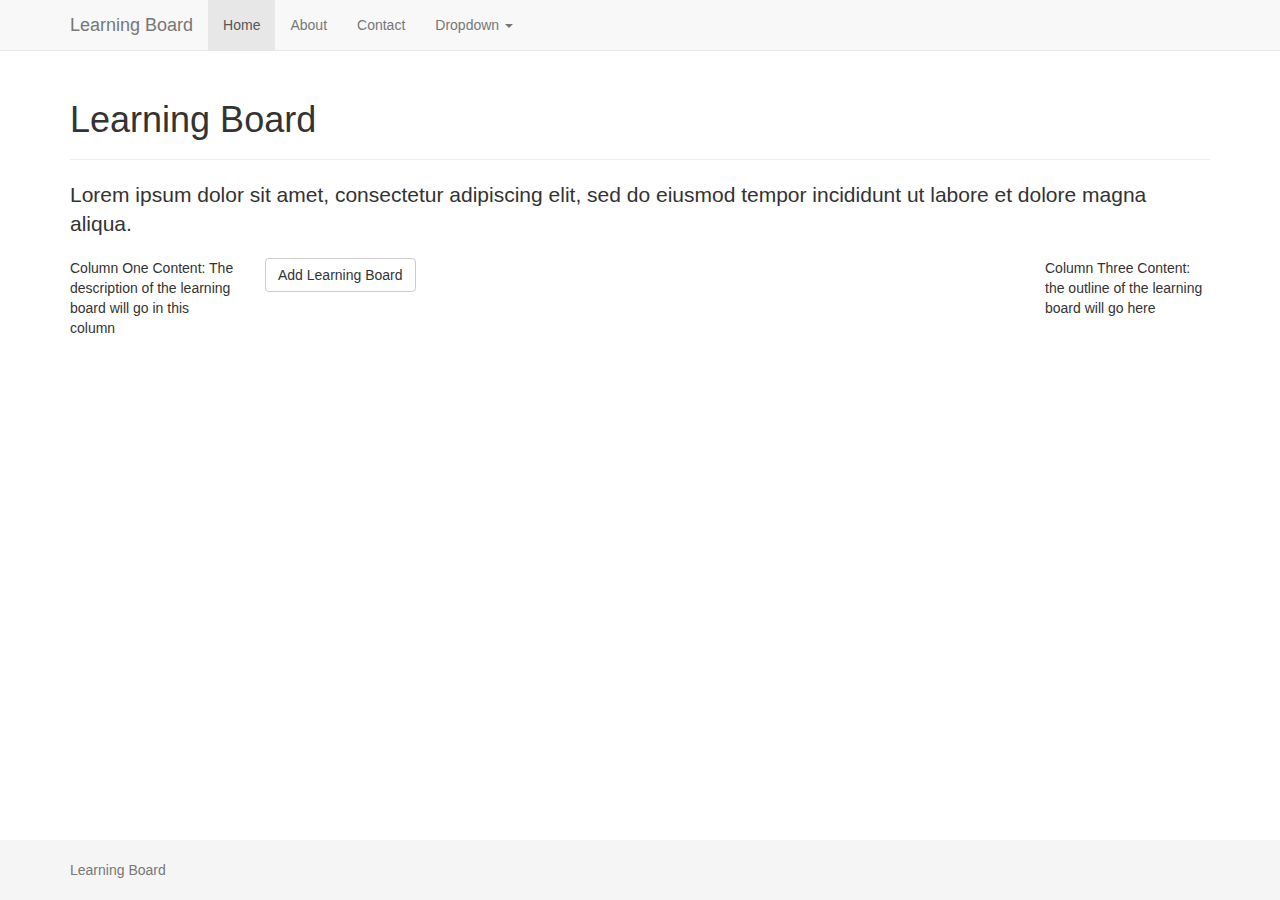
==== index.html @ f4fb30b7 "first commit" ====
<!DOCTYPE html>
<html lang="en">
  <head>
    <meta charset="utf-8">
    <meta http-equiv="X-UA-Compatible" content="IE=edge">
    <meta name="viewport" content="width=device-width, initial-scale=1">
    <!-- The above 3 meta tags *must* come first in the head; any other head content must come *after* these tags -->
    <meta name="description" content="">
    <meta name="author" content="">
    <link rel="icon" href="img/favicon.ico">

    <title>Sticky Footer Navbar Template for Bootstrap</title>

    <!-- Bootstrap core CSS -->
    <link href="css/bootstrap.min.css" rel="stylesheet">

    <!-- IE10 viewport hack for Surface/desktop Windows 8 bug -->
    <link href="css/ie10-viewport-bug-workaround.css" rel="stylesheet">

    <!-- Custom styles for this template -->
    <link href="css/lb.css" rel="stylesheet">    
    <link href="css/sticky-footer-navbar.css" rel="stylesheet">

    <!-- Just for debugging purposes. Don't actually copy these 2 lines! -->
    <!--[if lt IE 9]><script src="../../assets/js/ie8-responsive-file-warning.js"></script><![endif]-->
    <script src="js/ie-emulation-modes-warning.js"></script>

    <!-- HTML5 shim and Respond.js for IE8 support of HTML5 elements and media queries -->
    <!--[if lt IE 9]>
      <script src="https://oss.maxcdn.com/html5shiv/3.7.3/html5shiv.min.js"></script>
      <script src="https://oss.maxcdn.com/respond/1.4.2/respond.min.js"></script>
    <![endif]-->
  </head>

  <body>

    <!-- Fixed navbar -->
    <nav class="navbar navbar-default navbar-fixed-top">
      <div class="container">
        <div class="navbar-header">
          <button type="button" class="navbar-toggle collapsed" data-toggle="collapse" data-target="#navbar" aria-expanded="false" aria-controls="navbar">
            <span class="sr-only">Toggle navigation</span>
            <span class="icon-bar"></span>
            <span class="icon-bar"></span>
            <span class="icon-bar"></span>
          </button>
          <a class="navbar-brand" href="#">Learning Board</a>
        </div>
        <div id="navbar" class="collapse navbar-collapse">
          <ul class="nav navbar-nav">
            <li class="active"><a href="#">Home</a></li>
            <li><a href="#about">About</a></li>
            <li><a href="#contact">Contact</a></li>
            <li class="dropdown">
              <a href="#" class="dropdown-toggle" data-toggle="dropdown" role="button" aria-haspopup="true" aria-expanded="false">Dropdown <span class="caret"></span></a>
              <ul class="dropdown-menu">
                <li><a href="#">Action</a></li>
                <li><a href="#">Another action</a></li>
                <li><a href="#">Something else here</a></li>
                <li role="separator" class="divider"></li>
                <li class="dropdown-header">Nav header</li>
                <li><a href="#">Separated link</a></li>
                <li><a href="#">One more separated link</a></li>
              </ul>
            </li>
          </ul>
        </div><!--/.nav-collapse -->
      </div>
    </nav>

    <!-- Begin page content -->
    <div class="container">
      <div class="page-header">
        <h1>Learning Board</h1>
      </div>
      <p class="lead">Lorem ipsum dolor sit amet, consectetur adipiscing elit, sed do eiusmod tempor incididunt ut labore et dolore magna aliqua.</p>


      <div class="row">
        <div class="col-md-2">Column One Content: The description of the learning board will go in this column</div>
        <div class="col-md-8">



        <!-- ---------- start: middle column ---------- -->

          <!--
          <a class="btn btn-default" role="button" data-toggle="collapse" href="#collapseExample" aria-expanded="false" aria-controls="collapseExample">
            Add Learning Board
          </a>
          -->

          <button class="btn btn-default" type="button" data-toggle="collapse" data-target="#collapseExample" aria-expanded="false" aria-controls="collapseExample">
            Add Learning Board
          </button>



          <div class="collapse" id="collapseExample">
            <div class="well">
              

              <!-- start: the html form -->
              <div class="form-group">
                <label for="titleLabel">Title</label>
                <input type="text" class="form-control" id="title" placeholder="Your title goes here ...">
              </div>


              <div class="form-group">
                <label for="linkLabel">Video Link</label>
                <input type="text" class="form-control" id="link" placeholder="Your link goes here ..." value="https://www.youtube.com/embed/j1q4-tzMI28">
              </div>


              <div class="form-group">
                <label for="descriptionLabel">Description</label>
                <textarea class="form-control" id="description" rows="3" placeholder="Your description goes here ..."></textarea>
              </div>

              <!--  
              <div class="form-group">
                <label for="fileLabel">File input</label>
                <input type="file" id="exampleInputFile">
                <p class="help-block">Example block-level help text here.</p>
              </div>
              -->

              <button type="submit" class="btn btn-default" id="createBoard" onclick="createBoard()">Submit</button>
              <!-- end: the html form -->


            </div>
          </div>

        <!-- ---------- end: middle column ---------- -->



        </div>
        <div class="col-md-2">Column Three Content: the outline of the learning board will go here</div>
      </div><!-- /.row -->






      <div class="row">
        <div class="col-md-2"></div>        
        <div class="col-md-8" id="content">



        <!-- ---------- middle column content ---------- -->



        </div>
        <div class="col-md-2"></div>
      </div><!-- /.row -->



    </div>


    <footer class="footer">
      <div class="container">
        <p class="text-muted">Learning Board</p>
      </div>
    </footer>


    <!-- Bootstrap core JavaScript
    ================================================== -->
    <!-- Placed at the end of the document so the pages load faster -->
    <script src="https://ajax.googleapis.com/ajax/libs/jquery/1.12.4/jquery.min.js"></script>
    <script>window.jQuery || document.write('<script src="js/jquery.min.js"><\/script>')</script>
    <script src="js/bootstrap.min.js"></script>
    <!-- IE10 viewport hack for Surface/desktop Windows 8 bug -->
    <script src="js/ie10-viewport-bug-workaround.js"></script>




<script>

function responsiveEmbed(title, link, description){

/*
<div class="panel panel-default">
  <div class="panel-heading">
    <h3 class="panel-title">Panel title</h3>
  </div>
  <div class="panel-body">
    Panel content
  </div>
</div>
*/

  var html = '';
  html += '<div class="panel panel-default">';
  html += '  <div class="panel-heading">';  
  html += '    <h3 class="panel-title">' + title + '</h3>';
  html += '  </div>';
  html += '<div class="panel-body">';
  html += '  <div>' + description + '</div>';  
  html += '  <div class="embed-responsive embed-responsive-16by9">';
  html += '    <iframe class="embed-responsive-item" src="' + link + '"></iframe>';
  html += '  </div>';
  html += '</div>';  
  console.log(html);
  return html;
}
    
function createBoard() {

  $('#collapseExample').collapse('hide');

  var content = document.getElementById('content');
  var html    = content.innerHTML;  
  var title   = document.getElementById('title');
  var link    = document.getElementById('link');
  var description = document.getElementById('description');

  html += responsiveEmbed(title.value, link.value, description.value);
  content.innerHTML = html;

  // clear form fields
  title.value = '';
  //link.value = '';
  description.value = '';  

  // business logic...
  console.log('Hello People!');

}
    
</script>



  </body>
</html>
---- css/ie10-viewport-bug-workaround.css ----
/*!
 * IE10 viewport hack for Surface/desktop Windows 8 bug
 * Copyright 2014-2015 Twitter, Inc.
 * Licensed under MIT (https://github.com/twbs/bootstrap/blob/master/LICENSE)
 */

/*
 * See the Getting Started docs for more information:
 * http://getbootstrap.com/getting-started/#support-ie10-width
 */
@-webkit-viewport { width: device-width; }
@-moz-viewport    { width: device-width; }
@-ms-viewport     { width: device-width; }
@-o-viewport      { width: device-width; }
@viewport         { width: device-width; }
---- css/lb.css ----
.bs-example {
    position: relative;
    padding: 45px 15px 15px;
    margin: 0 -15px 15px;
    border-color: #e5e5e5 #eee #eee;
    border-style: solid;
    border-width: 1px 0;
    -webkit-box-shadow: inset 0 3px 6px rgba(0,0,0,.05);
    box-shadow: inset 0 3px 6px rgba(0,0,0,.05)
}

.bs-example:after {
    position: absolute;
    top: 15px;
    left: 15px;
    font-size: 12px;
    font-weight: 700;
    color: #959595;
    text-transform: uppercase;
    letter-spacing: 1px;
    content: "Activity"
}

.bs-example-padded-bottom {
    padding-bottom: 24px
}

.bs-example+.highlight,.bs-example+.zero-clipboard+.highlight {
    margin: -15px -15px 15px;
    border-width: 0 0 1px;
    border-radius: 0
}

@media (min-width: 768px) {
    .bs-example {
        margin-right:0;
        margin-left: 0;
        background-color: #fff;
        border-color: #ddd;
        border-width: 1px;
        border-radius: 4px 4px 0 0;
        -webkit-box-shadow: none;
        box-shadow: none
    }

    .bs-example+.highlight,.bs-example+.zero-clipboard+.highlight {
        margin-top: -16px;
        margin-right: 0;
        margin-left: 0;
        border-width: 1px;
        border-bottom-right-radius: 4px;
        border-bottom-left-radius: 4px
    }

    .bs-example-standalone {
        border-radius: 4px
    }
}

.bs-example .container {
    width: auto
}

.bs-example>.alert:last-child,.bs-example>.form-control:last-child,.bs-example>.jumbotron:last-child,.bs-example>.list-group:last-child,.bs-example>.navbar:last-child,.bs-example>.panel:last-child,.bs-example>.progress:last-child,.bs-example>.table-responsive:last-child>.table,.bs-example>.table:last-child,.bs-example>.well:last-child,.bs-example>blockquote:last-child,.bs-example>ol:last-child,.bs-example>p:last-child,.bs-example>ul:last-child {
    margin-bottom: 0
}

.bs-example>p>.close {
    float: none
}

.bs-example-type .table .type-info {
    color: #767676;
    vertical-align: middle
}

.bs-example-type .table td {
    padding: 15px 0;
    border-color: #eee
}

.bs-example-type .table tr:first-child td {
    border-top: 0
}

.bs-example-type h1,.bs-example-type h2,.bs-example-type h3,.bs-example-type h4,.bs-example-type h5,.bs-example-type h6 {
    margin: 0
}

.bs-example-bg-classes p {
    padding: 15px
}

.bs-example>.img-circle,.bs-example>.img-rounded,.bs-example>.img-thumbnail {
    margin: 5px
}

.bs-example>.table-responsive>.table {
    background-color: #fff
}

.bs-example>.btn,.bs-example>.btn-group {
    margin-top: 5px;
    margin-bottom: 5px
}

.bs-example>.btn-toolbar+.btn-toolbar {
    margin-top: 10px
}

.bs-example-control-sizing input[type=text]+input[type=text],.bs-example-control-sizing select {
    margin-top: 10px
}

.bs-example-form .input-group {
    margin-bottom: 10px
}

.bs-example>textarea.form-control {
    resize: vertical
}

.bs-example>.list-group {
    max-width: 400px
}

.bs-example .navbar:last-child {
    margin-bottom: 0
}


.bs-example .pagination {
    margin-top: 10px;
    margin-bottom: 10px
}

.bs-example>.pager {
    margin-top: 0
}

.bs-example-modal {
    background-color: #f5f5f5
}

.bs-example-modal .modal {
    position: relative;
    top: auto;
    right: auto;
    bottom: auto;
    left: auto;
    z-index: 1;
    display: block
}

.bs-example-modal .modal-dialog {
    left: auto;
    margin-right: auto;
    margin-left: auto
}

.bs-example>.dropdown>.dropdown-toggle {
    float: left
}

.bs-example>.dropdown>.dropdown-menu {
    position: static;
    display: block;
    margin-bottom: 5px;
    clear: left
}

.bs-example-tabs .nav-tabs {
    margin-bottom: 15px
}

.bs-example-tooltips {
    text-align: center
}

.bs-example-tooltips>.btn {
    margin-top: 5px;
    margin-bottom: 5px
}

.bs-example-tooltip .tooltip {
    position: relative;
    display: inline-block;
    margin: 10px 20px;
    opacity: 1
}

.bs-example-popover {
    padding-bottom: 24px;
    background-color: #f9f9f9
}

.bs-example-popover .popover {
    position: relative;
    display: block;
    float: left;
    width: 260px;
    margin: 20px
}

.bs-example>.nav-pills-stacked-example {
    max-width: 300px
}
---- css/sticky-footer-navbar.css ----
/* Sticky footer styles
-------------------------------------------------- */
html {
  position: relative;
  min-height: 100%;
}
body {
  /* Margin bottom by footer height */
  margin-bottom: 60px;
}
.footer {
  position: absolute;
  bottom: 0;
  width: 100%;
  /* Set the fixed height of the footer here */
  height: 60px;
  background-color: #f5f5f5;
}


/* Custom page CSS
-------------------------------------------------- */
/* Not required for template or sticky footer method. */

body > .container {
  padding: 60px 15px 0;
}
.container .text-muted {
  margin: 20px 0;
}

.footer > .container {
  padding-right: 15px;
  padding-left: 15px;
}

code {
  font-size: 80%;
}
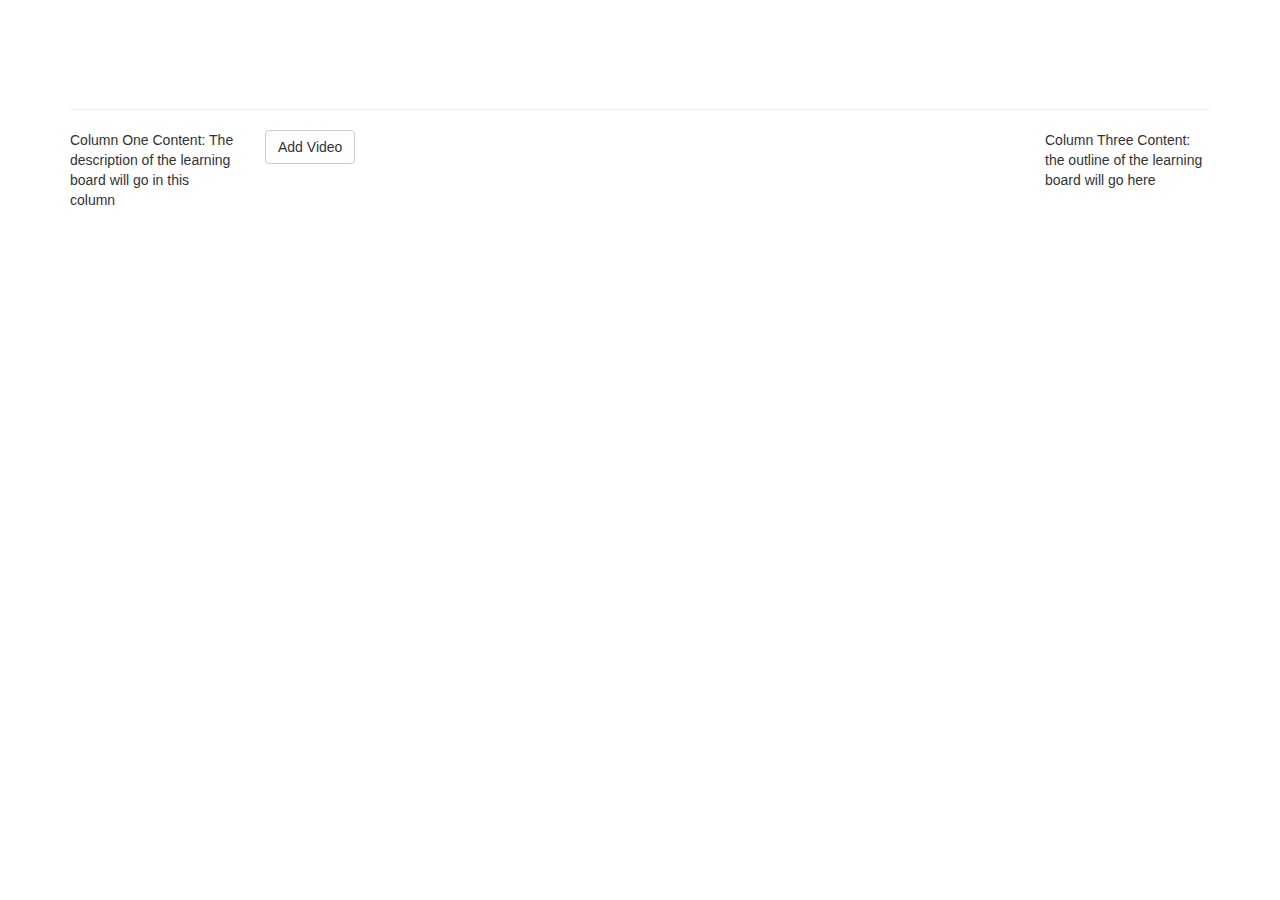
==== commit 04ec6862: "kog content" ====
--- a/index.html
+++ b/index.html
@@ -30,50 +30,28 @@
       <script src="https://oss.maxcdn.com/html5shiv/3.7.3/html5shiv.min.js"></script>
       <script src="https://oss.maxcdn.com/respond/1.4.2/respond.min.js"></script>
     <![endif]-->
+
+    <!-- kogs js files -->
+    <script src="js/main.js"></script>    
+    <script src="js/navbar.js"></script>
+    <script src="js/footer.js"></script>
+
+    <!-- for API calls to server -->    
+    <script src="js/superagent.min.js"></script>
   </head>
 
   <body>
 
     <!-- Fixed navbar -->
-    <nav class="navbar navbar-default navbar-fixed-top">
-      <div class="container">
-        <div class="navbar-header">
-          <button type="button" class="navbar-toggle collapsed" data-toggle="collapse" data-target="#navbar" aria-expanded="false" aria-controls="navbar">
-            <span class="sr-only">Toggle navigation</span>
-            <span class="icon-bar"></span>
-            <span class="icon-bar"></span>
-            <span class="icon-bar"></span>
-          </button>
-          <a class="navbar-brand" href="#">Learning Board</a>
-        </div>
-        <div id="navbar" class="collapse navbar-collapse">
-          <ul class="nav navbar-nav">
-            <li class="active"><a href="#">Home</a></li>
-            <li><a href="#about">About</a></li>
-            <li><a href="#contact">Contact</a></li>
-            <li class="dropdown">
-              <a href="#" class="dropdown-toggle" data-toggle="dropdown" role="button" aria-haspopup="true" aria-expanded="false">Dropdown <span class="caret"></span></a>
-              <ul class="dropdown-menu">
-                <li><a href="#">Action</a></li>
-                <li><a href="#">Another action</a></li>
-                <li><a href="#">Something else here</a></li>
-                <li role="separator" class="divider"></li>
-                <li class="dropdown-header">Nav header</li>
-                <li><a href="#">Separated link</a></li>
-                <li><a href="#">One more separated link</a></li>
-              </ul>
-            </li>
-          </ul>
-        </div><!--/.nav-collapse -->
-      </div>
-    </nav>
+    <div id='fixednavbar'></div>
+    <script>kogs.navbar();</script>
 
     <!-- Begin page content -->
     <div class="container">
       <div class="page-header">
-        <h1>Learning Board</h1>
+        <h1><div id='kogTitle'></div></h1>
       </div>
-      <p class="lead">Lorem ipsum dolor sit amet, consectetur adipiscing elit, sed do eiusmod tempor incididunt ut labore et dolore magna aliqua.</p>
+      <p class="lead"><div id='kogDescription'></div></p>
 
 
       <div class="row">
@@ -91,7 +69,7 @@
           -->
 
           <button class="btn btn-default" type="button" data-toggle="collapse" data-target="#collapseExample" aria-expanded="false" aria-controls="collapseExample">
-            Add Learning Board
+            Add Video
           </button>
 
 
@@ -126,7 +104,7 @@
               </div>
               -->
 
-              <button type="submit" class="btn btn-default" id="createBoard" onclick="createBoard()">Submit</button>
+              <button type="submit" class="btn btn-default" id="addVideo" onclick="addVideo()">Submit</button>
               <!-- end: the html form -->
 
 
@@ -165,11 +143,10 @@
     </div>
 
 
-    <footer class="footer">
-      <div class="container">
-        <p class="text-muted">Learning Board</p>
-      </div>
-    </footer>
+    <!-- page footer -->
+    <div id='pagefooter'></div>
+    <script>kogs.footer();</script>
+
 
 
     <!-- Bootstrap core JavaScript
@@ -185,20 +162,41 @@
 
 
 <script>
+var id = null;
+
+window.onload = function(){
+  id  = getParameter('id');
+  var kog = getKog(id);
+};
+
+function getParameter(name) {
+    var match = RegExp('[?&]' + name + '=([^&]*)').exec(window.location.search);
+    return match && decodeURIComponent(match[1].replace(/\+/g, ' '));
+}
+
+function getKog(id) {
+    var payload = null; 
+    var url = 'http://localhost:3000/kogs/' + id;
+
+    superagent
+        .get(url)
+        .end(function(err, res){
+            if (err) {
+                console.log(err);
+            } else {
+                console.log(res.body);
+                populate(res.body);
+            }
+        });
+}
+
+function populate(kog){
+    document.getElementById('kogTitle').innerHTML = kog.title;
+    document.getElementById('kogDescription').innerHTML = kog.description;    
+}
+
 
 function responsiveEmbed(title, link, description){
-
-/*
-<div class="panel panel-default">
-  <div class="panel-heading">
-    <h3 class="panel-title">Panel title</h3>
-  </div>
-  <div class="panel-body">
-    Panel content
-  </div>
-</div>
-*/
-
   var html = '';
   html += '<div class="panel panel-default">';
   html += '  <div class="panel-heading">';  
@@ -213,17 +211,36 @@
   console.log(html);
   return html;
 }
+
+function postVideo(title, link, description) {
+    var url = 'http://localhost:3000/videos';
+    superagent
+        .post(url)
+        .send({ id: id })
+        .send({ title: title })
+        .send({ link: link })
+        .send({ link: link })
+        .end(function(err, res){
+            if (err) {
+                console.log(err);
+            } else {
+                console.log(res.body);
+            }
+        });
+}
+
     
-function createBoard() {
+function addVideo() {
 
   $('#collapseExample').collapse('hide');
-
   var content = document.getElementById('content');
   var html    = content.innerHTML;  
   var title   = document.getElementById('title');
   var link    = document.getElementById('link');
   var description = document.getElementById('description');
 
+  postVideo(title.value, link.value, description.value);
+
   html += responsiveEmbed(title.value, link.value, description.value);
   content.innerHTML = html;
 
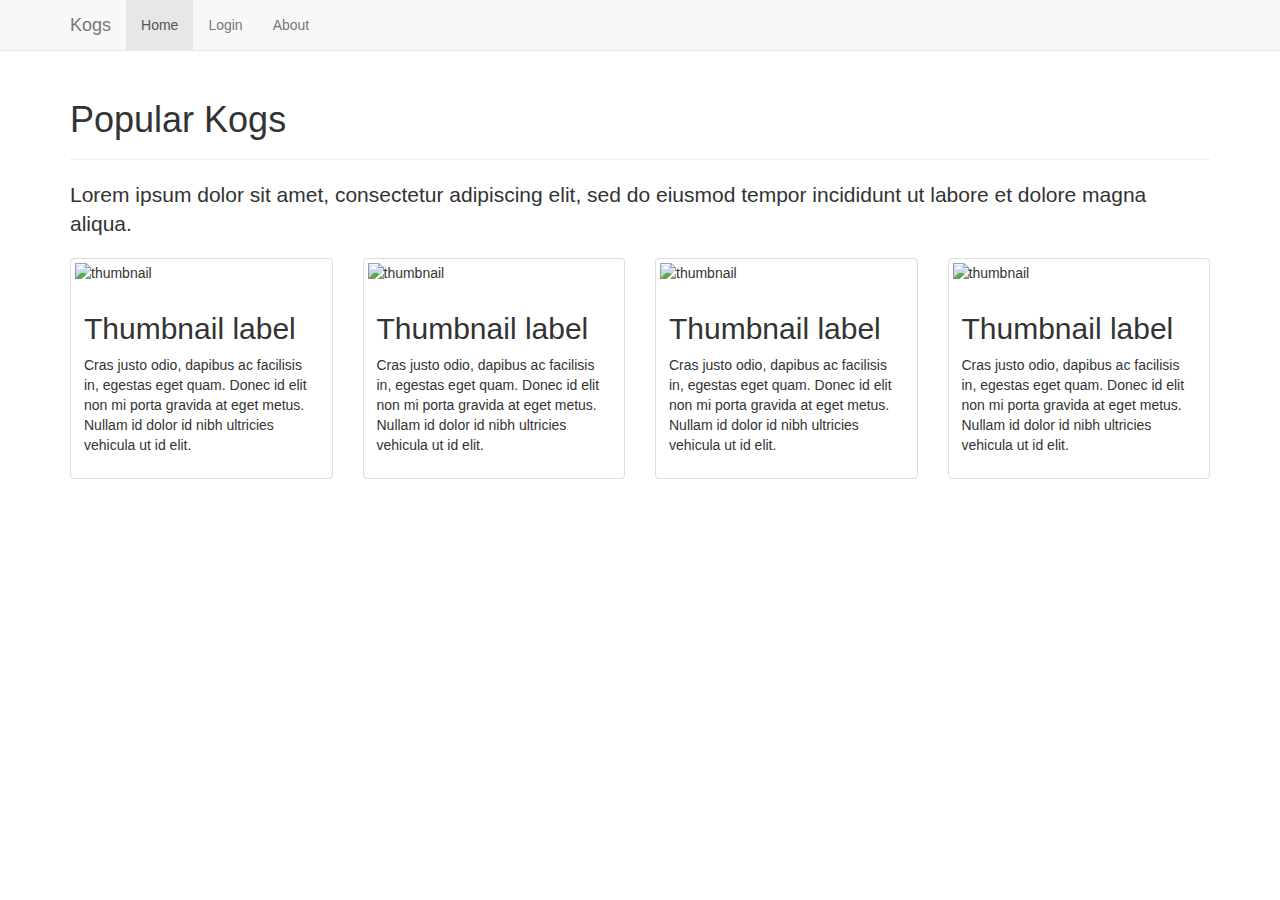
==== commit f42c5a2d: "integrated testing" ====
--- a/index.html
+++ b/index.html
@@ -31,10 +31,19 @@
       <script src="https://oss.maxcdn.com/respond/1.4.2/respond.min.js"></script>
     <![endif]-->
 
+    <!-- Tags Input from https://github.com/bootstrap-tagsinput/bootstrap-tagsinput/ -->
+    <link rel="stylesheet" href="css/bootstrap-tagsinput.css">    
+    <link rel="stylesheet" href="css/bootstrap-tagsinput-extend.css">
+
     <!-- kogs js files -->
     <script src="js/main.js"></script>    
     <script src="js/navbar.js"></script>
     <script src="js/footer.js"></script>
+    <script src="js/api.js"></script>    
+    
+    <!-- image selection -->    
+    <link rel="stylesheet" href="css/slim.min.css">
+    <script src="js/slim.kickstart.min.js"></script>
 
     <!-- for API calls to server -->    
     <script src="js/superagent.min.js"></script>
@@ -49,94 +58,62 @@
     <!-- Begin page content -->
     <div class="container">
       <div class="page-header">
-        <h1><div id='kogTitle'></div></h1>
+        <h1>Popular Kogs</h1>
       </div>
-      <p class="lead"><div id='kogDescription'></div></p>
+      <p class="lead">Lorem ipsum dolor sit amet, consectetur adipiscing elit, sed do eiusmod tempor incididunt ut labore et dolore magna aliqua.</p>
 
 
       <div class="row">
-        <div class="col-md-2">Column One Content: The description of the learning board will go in this column</div>
-        <div class="col-md-8">
 
 
 
-        <!-- ---------- start: middle column ---------- -->
-
-          <!--
-          <a class="btn btn-default" role="button" data-toggle="collapse" href="#collapseExample" aria-expanded="false" aria-controls="collapseExample">
-            Add Learning Board
-          </a>
-          -->
-
-          <button class="btn btn-default" type="button" data-toggle="collapse" data-target="#collapseExample" aria-expanded="false" aria-controls="collapseExample">
-            Add Video
-          </button>
+        <div class="col-sm-6 col-md-3"> 
+          <div class=thumbnail> 
+              <img alt="thumbnail" src=img/320x240.png class="img-responsive" style="width:100%;"> 
+              <div class=caption> 
+                <h2>Thumbnail label</h2> 
+                <p>Cras justo odio, dapibus ac facilisis in, egestas eget quam. Donec id elit non mi porta gravida at eget metus. Nullam id dolor id nibh ultricies vehicula ut id elit.</p> 
+                </div> 
+          </div> 
+        </div> 
+        <div class="col-sm-6 col-md-3"> 
+          <div class=thumbnail> 
+              <img alt="thumbnail" src=img/320x240.png class="img-responsive" style="width:100%;"> 
+              <div class=caption> 
+                <h2>Thumbnail label</h2> 
+                <p>Cras justo odio, dapibus ac facilisis in, egestas eget quam. Donec id elit non mi porta gravida at eget metus. Nullam id dolor id nibh ultricies vehicula ut id elit.</p> 
+                </div> 
+          </div> 
+        </div> 
+        <div class="col-sm-6 col-md-3"> 
+          <div class=thumbnail> 
+              <img alt="thumbnail" src=img/320x240.png class="img-responsive" style="width:100%;"> 
+              <div class=caption> 
+                <h2>Thumbnail label</h2> 
+                <p>Cras justo odio, dapibus ac facilisis in, egestas eget quam. Donec id elit non mi porta gravida at eget metus. Nullam id dolor id nibh ultricies vehicula ut id elit.</p> 
+                </div> 
+          </div> 
+        </div> 
+        <div class="col-sm-6 col-md-3"> 
+          <div class=thumbnail> 
+              <img alt="thumbnail" src=img/320x240.png class="img-responsive" style="width:100%;"> 
+              <div class=caption> 
+                <h2>Thumbnail label</h2> 
+                <p>Cras justo odio, dapibus ac facilisis in, egestas eget quam. Donec id elit non mi porta gravida at eget metus. Nullam id dolor id nibh ultricies vehicula ut id elit.</p> 
+                </div> 
+          </div> 
+        </div> 
 
 
 
-          <div class="collapse" id="collapseExample">
-            <div class="well">
-              
-
-              <!-- start: the html form -->
-              <div class="form-group">
-                <label for="titleLabel">Title</label>
-                <input type="text" class="form-control" id="title" placeholder="Your title goes here ...">
-              </div>
-
-
-              <div class="form-group">
-                <label for="linkLabel">Video Link</label>
-                <input type="text" class="form-control" id="link" placeholder="Your link goes here ..." value="https://www.youtube.com/embed/j1q4-tzMI28">
-              </div>
-
-
-              <div class="form-group">
-                <label for="descriptionLabel">Description</label>
-                <textarea class="form-control" id="description" rows="3" placeholder="Your description goes here ..."></textarea>
-              </div>
-
-              <!--  
-              <div class="form-group">
-                <label for="fileLabel">File input</label>
-                <input type="file" id="exampleInputFile">
-                <p class="help-block">Example block-level help text here.</p>
-              </div>
-              -->
-
-              <button type="submit" class="btn btn-default" id="addVideo" onclick="addVideo()">Submit</button>
-              <!-- end: the html form -->
-
-
-            </div>
-          </div>
-
-        <!-- ---------- end: middle column ---------- -->
-
-
-
-        </div>
-        <div class="col-md-2">Column Three Content: the outline of the learning board will go here</div>
       </div><!-- /.row -->
 
 
 
+      <div class="row" id='placeholder'>      
+      </div><!-- /.row -->
 
 
-
-      <div class="row">
-        <div class="col-md-2"></div>        
-        <div class="col-md-8" id="content">
-
-
-
-        <!-- ---------- middle column content ---------- -->
-
-
-
-        </div>
-        <div class="col-md-2"></div>
-      </div><!-- /.row -->
 
 
 
@@ -158,25 +135,19 @@
     <!-- IE10 viewport hack for Surface/desktop Windows 8 bug -->
     <script src="js/ie10-viewport-bug-workaround.js"></script>
 
+    <!-- Tags Input from https://github.com/bootstrap-tagsinput/bootstrap-tagsinput/ -->
+    <script src="js/bootstrap-tagsinput.min.js"></script>  
 
 
 
 <script>
-var id = null;
 
 window.onload = function(){
-  id  = getParameter('id');
-  var kog = getKog(id);
+  getKogs();
 };
 
-function getParameter(name) {
-    var match = RegExp('[?&]' + name + '=([^&]*)').exec(window.location.search);
-    return match && decodeURIComponent(match[1].replace(/\+/g, ' '));
-}
-
-function getKog(id) {
-    var payload = null; 
-    var url = 'http://localhost:3000/kogs/' + id;
+function getKogs() {
+    var url = kogs.url.getKogs;
 
     superagent
         .get(url)
@@ -185,75 +156,32 @@
                 console.log(err);
             } else {
                 console.log(res.body);
-                populate(res.body);
+                render(res.body);
             }
         });
 }
+ 
+function render(list){
+    var html = '';
+    var placeholder =document.getElementById('placeholder');  
 
-function populate(kog){
-    document.getElementById('kogTitle').innerHTML = kog.title;
-    document.getElementById('kogDescription').innerHTML = kog.description;    
+    list.forEach(function(kog){
+      var image = kogs.url.images + kog.path;
+      html += '<div class="col-sm-6 col-md-3">' + 
+          '<div class=thumbnail>' +  
+              '<img alt="thumbnail" src="' + image + '" class="img-responsive" style="width:100%;">' +  
+              '<div class=caption>' +  
+                '<h2>' + kog.title + '</h2>' +  
+                '<p>' + kog.description + '</p>' +  
+                '</div>' +  
+          '</div>' + 
+        '</div>';
+
+    });
+    placeholder.innerHTML += html;
+
 }
 
-
-function responsiveEmbed(title, link, description){
-  var html = '';
-  html += '<div class="panel panel-default">';
-  html += '  <div class="panel-heading">';  
-  html += '    <h3 class="panel-title">' + title + '</h3>';
-  html += '  </div>';
-  html += '<div class="panel-body">';
-  html += '  <div>' + description + '</div>';  
-  html += '  <div class="embed-responsive embed-responsive-16by9">';
-  html += '    <iframe class="embed-responsive-item" src="' + link + '"></iframe>';
-  html += '  </div>';
-  html += '</div>';  
-  console.log(html);
-  return html;
-}
-
-function postVideo(title, link, description) {
-    var url = 'http://localhost:3000/videos';
-    superagent
-        .post(url)
-        .send({ id: id })
-        .send({ title: title })
-        .send({ link: link })
-        .send({ link: link })
-        .end(function(err, res){
-            if (err) {
-                console.log(err);
-            } else {
-                console.log(res.body);
-            }
-        });
-}
-
-    
-function addVideo() {
-
-  $('#collapseExample').collapse('hide');
-  var content = document.getElementById('content');
-  var html    = content.innerHTML;  
-  var title   = document.getElementById('title');
-  var link    = document.getElementById('link');
-  var description = document.getElementById('description');
-
-  postVideo(title.value, link.value, description.value);
-
-  html += responsiveEmbed(title.value, link.value, description.value);
-  content.innerHTML = html;
-
-  // clear form fields
-  title.value = '';
-  //link.value = '';
-  description.value = '';  
-
-  // business logic...
-  console.log('Hello People!');
-
-}
-    
 </script>
 
 
